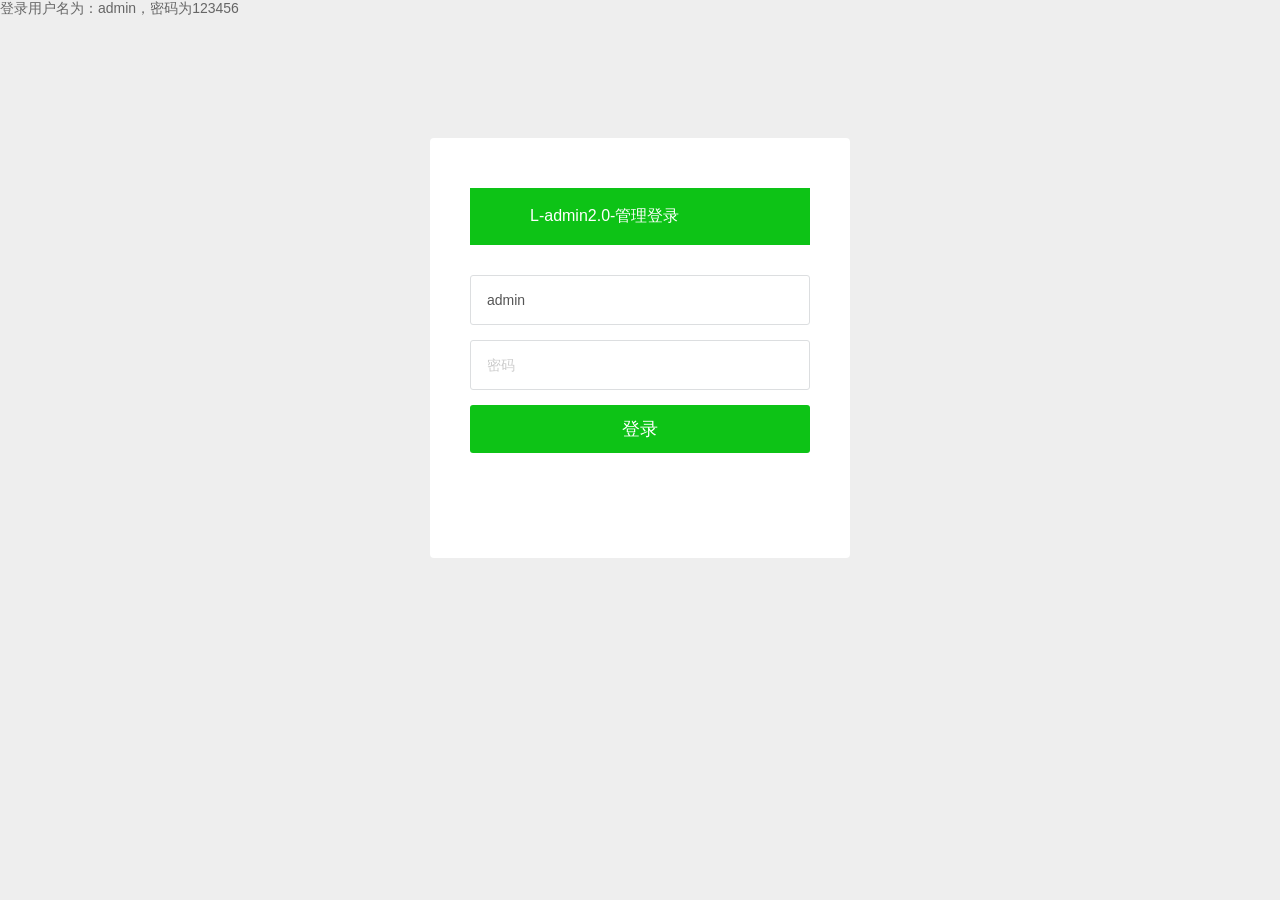
==== login2.html @ 46446f94 "Initial commit" ====
<!doctype html>
<html lang="en">
<head>
	<meta charset="UTF-8">
	<title>后台登录-X-admin2.0</title>
	<meta name="renderer" content="webkit|ie-comp|ie-stand">
    <meta http-equiv="X-UA-Compatible" content="IE=edge,chrome=1">
    <meta name="viewport" content="width=device-width,user-scalable=yes, minimum-scale=0.4, initial-scale=0.8,target-densitydpi=low-dpi" />
    <meta http-equiv="Cache-Control" content="no-siteapp" />

    <link rel="shortcut icon" href="/favicon.ico" type="image/x-icon" />
    <link rel="stylesheet" href="css/font.css">
	<link rel="stylesheet" href="css/xadmin.css">
    <script src="http://www.jq22.com/jquery/jquery-1.10.2.js"></script>
    <script src="lib/layui/layui.js" charset="utf-8"></script>
    <script type="text/javascript" src="js/xadmin.js"></script>

</head>
<body class="login-bg">
<p class="center">登录用户名为：admin，密码为123456</p>
    <div class="login layui-anim layui-anim-up">
        <div class="message">L-admin2.0-管理登录</div>
        <div id="darkbannerwrap"></div>
        
        <form method="post" class="layui-form" >
            <input name="username" placeholder="用户名"  type="text" lay-verify="required" class="layui-input" value="admin">
            <hr class="hr15">
            <input name="password" lay-verify="required" placeholder="密码"  type="password" class="layui-input">
            <hr class="hr15">
            <input value="登录" style="background:#0dc316;" lay-submit lay-filter="login" style="width:100%;" type="submit">
            <hr class="hr20" >
        </form>
    </div>

    <script>
        $(function  () {
            layui.use('form', function(){
              var form = layui.form;
              // layer.msg('玩命卖萌中', function(){
              //   //关闭后的操作
              //   });
              //监听提交
              form.on('submit(login)', function(data){
                // alert(888)
                layer.msg(JSON.stringify(data.field),function(){
                    location.href='index.html'
                });
                return false;
              });
            });
        })

        
    </script>

    
    <!-- 底部结束 -->
</body>
</html>
---- css/font.css ----
@font-face {
  font-family: 'iconfont';
  src: url('../fonts/iconfont.eot');
  src: url('../fonts/iconfont.eot?#iefix') format('embedded-opentype'),
  url('../fonts/iconfont.woff') format('woff'),
  url('../fonts/iconfont.ttf') format('truetype'),
  url('../fonts/iconfont.svg#iconfont') format('svg');
}
.iconfont{
  font-family:"iconfont" !important;
  font-size:15px;font-style:normal;
  -webkit-font-smoothing: antialiased;
  -webkit-text-stroke-width: 0.2px;
  -moz-osx-font-smoothing: grayscale;
}
---- css/xadmin.css ----
@charset "utf-8";
@import url(../lib/layui/css/layui.css);
@import url(../tools/layuiadmin/style/admin.css);
@import url(../fonts/font1/iconfont.css);



* {
    margin: 0px;
    padding: 0px;
    font-family: "microsoft yahei", "Helvetica Neue", Helvetica, Arial, sans-serif;
}
.hide{
    display: none;
}
.layui-table-box,.layui-table-cell{
    text-align: center;
}
a {
    text-decoration: none;
}
a:hover{
    color:red;
}

html {
    width: 100%;
    height: 100%;
    overflow-x: hidden;
    overflow-y: auto;
}

body {
    width: 100%;
    min-height: 100%;
}

.button-style{
    position: relative;
    bottom: 2px;
}
.long-input{
    width: 200px;
}
.hua-careful{
    letter-spacing: 5px;
    color: #FF9797;
}
.layui-laypage-limits{
    position: relative;
    bottom: 2px;
}
.hua-input-line-margin{
    margin-top: 10px;
}
.login-bg {
    background: #eeeeee 0 0 no-repeat;
    background-size: cover;
    overflow: hidden;
}

.form-wrap {
    background: #f8f8f8;
    margin-top: 15px;
}

.login {
    margin: 120px auto 0 auto;
    min-height: 420px;
    max-width: 420px;
    padding: 40px;
    background-color: #ffffff;
    margin-left: auto;
    margin-right: auto;
    border-radius: 4px;
    /* overflow-x: hidden; */
    box-sizing: border-box;
}

.login a.logo {
    display: block;
    height: 58px;
    width: 167px;
    margin: 0 auto 30px auto;
    background-size: 167px 42px;
}
.layadmin-backlog-body h3 {
    /*padding-bottom: 10px;*/
    font-size: 14px;
}
.layadmin-backlog-body p cite{
    font-weight: bold;
}
.hua-col-md2 {
    width: 20%;
}
.login .message {
    margin: 10px 0 0 0;
    padding: 18px 10px 18px 60px;
    background: #0dc316;
    position: relative;
    color: #fff;
    font-size: 16px;
}

.login #darkbannerwrap {
    /*    background: url(../images/aiwrap.png);
    */
    width: 18px;
    height: 10px;
    margin: 0 0 20px -58px;
    position: relative;
}

.login input[type=text],
.login input[type=file],
.login input[type=password],
.login input[type=email], select {
    border: 1px solid #DCDEE0;
    vertical-align: middle;
    border-radius: 3px;
    height: 50px;
    padding: 0px 16px;
    font-size: 14px;
    color: #555555;
    outline: none;
    width: 100%;
    box-sizing: border-box;
}

.login input[type=text]:focus,
.login input[type=file]:focus,
.login input[type=password]:focus,
.login input[type=email]:focus, select:focus {
    border: 1px solid #27A9E3;
}

.login input[type=submit],
.login input[type=button] {
    display: inline-block;
    vertical-align: middle;
    padding: 12px 24px;
    margin: 0px;
    font-size: 18px;
    line-height: 24px;
    text-align: center;
    white-space: nowrap;
    vertical-align: middle;
    cursor: pointer;
    color: #ffffff;
    background-color: #189F92;
    border-radius: 3px;
    border: none;
    -webkit-appearance: none;
    outline: none;
    width: 100%;
}

.login hr {
    background: #fff 0 0 no-repeat;
}

.login hr.hr15 {
    height: 15px;
    border: none;
    margin: 0px;
    padding: 0px;
    width: 100%;
}

.login hr.hr20 {
    height: 20px;
    border: none;
    margin: 0px;
    padding: 0px;
    width: 100%;
}

.x-body {
    padding: 20px;
}

.x-nav {
    padding: 0 20px;
    position: relative;
    z-index: 99;
    border-bottom: 1px solid #e5e5e5;
    line-height: 39px;
    height: 39px;
    overflow: hidden;
}

xblock {
    display: block;
    margin-bottom: 10px;
    padding: 5px;
    padding-left: 6px;
    padding-right: 15px;
    line-height: 22px;
    /* border-left: 5px solid #15c142; */
    border-radius: 0 2px 2px 0;
    background-color: #f2f2f2;
}

.x-right {
    float: right;
}

.x-so {
    /*text-align: center;*/
    /*background: #f2f2f2 url() 0 0 no-repeat;*/
    margin-bottom: 20px;
}

.x-so input.layui-input {
    width: 150px;
}

.x-so .layui-form-label {
    display: inline-block;
}

.x-so input.layui-input, .x-so input.layui-btn {
    display: inline-block;
}

.x-red {
    color: red;
}

.x-a {
    color: #099641;
}

.x-a:hover {
    color: #077e37;
}

.x-sort {
    height: 30px;
}

.x-show {
    cursor: pointer;
}

.layui-form-switch {
    margin-top: 0px;
}

.layui-input:focus, .layui-textarea:focus {
    border-color: #15c142 !important;
}

.page {
    margin-top: 20px;
    text-align: center;

}

.page a {
    display: inline-block;
    background: #f5f5f5;
    color: #888;
    padding: 10px 13px;
    min-width: 15px;
    transition: background-color ease .5s;
    font-family: "microsoft yahei";
    border-radius: 3px;

}

.page span {
    display: inline-block;
    padding: 10px 10px;
    min-width: 15px;
}

.page span.current {
    display: inline-block;
    background: #15c142 0 0 no-repeat;
    color: #fff;
    padding: 10px 13px;
    min-width: 15px;
    border-radius: 3px;
}

.page .pagination li {
    display: inline-block;
    margin-right: 5px;
    text-align: center;
}

.page .pagination li.active span {
    background: #15c142 0 0 no-repeat;
    color: #fff;

}


/*登录样式*/
/*头部*/
.container {
    position: relative;
    top: 0px;
    right: 0px;
    width: 100%;
    height: 55px;
    background-color: #111;
    border-bottom: 1px solid rgba(0, 0, 0, 0.8);
}
.layui-elem-quote{
    background:white;
}
.layui-nav-itemed>a .layui-nav-more{
    border-color: black;
}
.right-top-box {
    z-index: 110;
    height: 51px;
    position: absolute;
    top: 0px;
    left: 221px;
    right: 0px;
    background: white;
    color: #000;
    /*width: 100%;*/
    /*margin-left: 221px;*/
}

.container .logo a {
    text-indent: 2em;
    background-color:#20222A;
    float: left;
    color: #fff;
    font-size: 18px;
    padding-left: 20px;
    line-height: 50px;
    width: 201px;
    transition: background-color ease .3s
}

.container .right {
    background-color: rgba(0, 0, 0, 0);
    float: right;
    transition: background-color ease .3s

}

.container .left_open {
    height: 55px;
    float: left;
}
.container .right_open {
    /*display: inline-block;*/
    height: 55px;
    float: right;
}
.container .left_open i {
    display: block;
    background: rgba(255, 255, 255, 0.1) 0 0 no-repeat;
    /*color: #fff;*/
    width: 32px;
    height: 32px;
    line-height: 32px;
    border-radius: 3px;
    text-align: center;
    margin-left: 10px;
    margin-top: 10px;
    cursor: pointer;
    transition: background-color ease .3s
}

.container .left_open i:hover {
    background: rgba(255, 255, 255, 0.3) 0 0 no-repeat;
}

.container .left {
    background-color: rgba(0, 0, 0, 0);
    float: left;

}

.container .layui-nav-item {
    line-height: 50px;
}

.container .layui-nav-more {
    top: 25px;
}

.container .layui-nav-child {
    top: 50px;
    left: 0px;
}

.container .layui-nav-child i {
    margin-right: 10px;
}

.layui-nav .layui-nav-item a {
    color: black;
    cursor: pointer;
}

.layui-nav .layui-nav-item > a:hover {
    color: #fff;
    cursor: pointer;
}

.layui-nav .layui-nav-child a {
    color: #333;
    cursor: pointer;
}

.left-nav-box {
    position: absolute;
    top: 50px;
    bottom: 0px;
    left: 0;
    z-index: 2;
    padding-top: 10px;
    background-color: #20222A;
    width: 220px;
    max-width: 220px;
    overflow: hidden;
    border-right: 1px solid #20222A;
}

.left-nav {
    position: absolute;
    left: 0;
    top: 0;
    right: -20px;
    bottom: 0;
    overflow-x: hidden;
    overflow-y: scroll;
}


.left-nav #nav > li {
    line-height: 30px;
    border-left: 4px solid #222324;
    transition: background-color ease .3s
}

.left-nav #nav > li:hover {
    background: #181818;
    border-left: 4px solid #42b8f1;
}

.left-nav #nav > li.open {
    border-left: 4px solid #42b8f1;
    background: #181818;
}


.left-nav #nav li a:hover {
    color: white;
}

.left-nav #nav .current {
    background: #41b8f0;
}

.left-nav #nav li a {
    font-size: 14px;
    padding: 12px 15px 12px 20px;
    display: block;
    cursor: pointer;
    color: #8e8e8e;
    transition: background-color ease .3s;
}

.left-nav #nav li a cite {
    font-size: 14px;
}

.left-nav #nav li .sub-menu {
    display: none;
}

.left-nav #nav li .opened {
    display: block;
    background: #454648;
}

.left-nav #nav li .opened:hover {
    background: #fff 0 0 no-repeat;
}

.left-nav #nav li .opened .current {
}

.left-nav #nav li .sub-menu li {
    background: #181818;
    transition: background-color ease .3s
    /*color: blue;*/
    /* background: #fff  0 0 no-repeat;*/
}

.left-nav #nav li .sub-menu li:hover {
    background: #303235;
    /*color: blue;*/
    /*background: #fff url() 0 0 no-repeat;*/
}

.left-nav #nav li .sub-menu li a {
    padding: 10px 15px 10px 30px;
    font-size: 14px;
    cursor: pointer;
    color: #8e8e8e;
}

.left-nav #nav li .sub-menu li .sub-menu li a {
    padding-left: 45px;
}

/*点击当前菜单显示效果*/
.menu-current {
    background: #42B8F1 !important;
}

.menu-current > a {
    color: #fff !important;
}

.left-nav #nav li .sub-menu li a:hover {
    color: #fff;
}

.left-nav #nav li .sub-menu li a i {
    font-size: 12px;
}

.left-nav #nav li a i {
    padding-right: 10px;
    padding-top: 8px;
    line-height: 14px;
}

.left-nav #nav li .nav_right {
    float: right;
    font-size: 16px;
}

.page a:hover {
    color: #fff;
    background: #969696;
}

.x-slide_left {
    width: 17px;
    height: 61px;
    /*background: url(../images/icon.png) 0 0 no-repeat;*/
    position: absolute;
    top: 200px;
    left: 221px;
    cursor: pointer;
    z-index: 3;
}

.page-content {
    position: absolute;
    top: 51px;
    right: 0;
    bottom: 0px;
    left: 221px;
    overflow: hidden;
    z-index: 10;
}

.page-content-bg {
    position: absolute;
    top: 46px;
    right: 0;
    bottom: 42px;
    left: 221px;
    height: 100%;
    background: rgba(0, 0, 0, 0.5);
url() 0 0 no-repeat;
    overflow: hidden;
    z-index: 100;
    display: none;
}

.page-content .tab {
    height: 100%;
    width: 100%;
    background: #EFEEF0 0 0 no-repeat;
    margin: 0px;
}

.page-content .layui-tab-title {
    /*padding-top: 5px;*/
    height: 35px;
    background: #FFFFFF 0 0 no-repeat;
    position: relative;
    z-index: 100;
}

.page-content .layui-tab-title li.home i {
    padding-right: 5px;
}

.page-content .layui-tab-title li.home .layui-tab-close {
    display: none;
}

.page-content .layui-tab-title li {
    line-height: 35px;
}

.page-content .layui-tab-title li .layui-tab-close {
    border-radius: 50%;
}


.page-content .layui-tab-title .layui-this:after {
    height: 36px;
}

.page-content .layui-tab-title .layui-this {
    background: #F2F2F2 0 0 no-repeat;
    /*/border-bottom: black 1px solid;*/
}

.page-content .layui-tab-title li.layui-this:after {
    width: 100%;
    border: none;
    height: 2px;
    background-color: #01AAFF;
}


.page-content .layui-tab-title .aaa:after {
    height: 36px;
}

.page-content .layui-tab-title .aaa {
    background: #F6F6F6 0 0 no-repeat;
    /*/border-bottom: black 1px solid;*/
}

.page-content .layui-tab-title li.aaa:after {
    width: 100%;
    border: none;
    height: 2px;
    background-color: #01AAFF;
}

.page-content .layui-tab-title li:after {
    content: '';
    position: absolute;
    top: 0;
    left: 0;
    width: 0;
    height: 2px;
    border-radius: 0;
    background-color: #01AAFF;
    transition: all .3s;
    -webkit-transition: all .3s;
}

.layui-nav-bar{
    background-color: #42B8F1;
    height: 2px;
}
.layui-nav .layui-nav-child dd.layui-this a, .layui-nav-child dd.layui-this {
    background-color: #42B8F1;
    color: white;
}



.right-top-box .layui-nav-item .ccc:after {
    height: 36px;
}

.right-top-box .layui-nav-item .ccc {
    background: #F6F6F6 0 0 no-repeat;
    /*/border-bottom: black 1px solid;*/
}

.right-top-box .layui-nav-item.ccc:after {
    width: 100%;
    border: none;
    height: 2px;
    background-color: #01AAFF;
}

.right-top-box .layui-nav-item:after {
    content: '';
    position: absolute;
    top: 0;
    left: 0;
    width: 0;
    height: 2px;
    border-radius: 0;
    background-color: #01AAFF;
    transition: all .3s;
    -webkit-transition: all .3s;
}









.page-content .layui-tab-bar {
    height: 34px;
    line-height: 35px;
}

.page-content .layui-tab-content {
    position: absolute;
    top: 36px;
    bottom: 0px;
    width: 100%;
    height: 90%;
    background: #fff 0 0 no-repeat;
    padding: 0px;
    overflow: hidden;
}

.page-content .layui-tab-content .layui-tab-item {
    width: 100%;
    height: 100%;

}

.page-content .layui-tab-content .layui-tab-item iframe {
    width: 100%;
    height: 100%;

}

.x-admin-carousel, .layui-carousel, .x-admin-carousel > [carousel-item] > * {
    background-color: #fff
}

.x-admin-backlog .x-admin-backlog-body {
    display: block;
    padding: 10px 15px;
    background-color: #f8f8f8;
    color: #999;
    border-radius: 2px;
    transition: all .3s;
    -webkit-transition: all .3s
}

.x-admin-backlog-body h3 {
    padding-bottom: 10px;
    font-size: 18px
}

.x-admin-backlog-body p cite {
    font-style: normal;
    font-size: 30px;
    font-weight: 300;
    color: #169f1d;
}

.x-admin-backlog-body:hover {
    background-color: #CFCFCF;
    color: #888
}

.welcome-footer {
    padding: 30px 0;
    line-height: 30px;
    text-align: center;
    background-color: #eee;
    color: #666;
    font-weight: 300;
}

body .layui-layout-admin .footer-demo {
    height: auto;
    padding: 15px 0;
    line-height: 26px;
}

.welcome-footer a {
    padding: 0 5px;
}

table th, table td {
    word-break: break-all;
}

.footer {
    position: fixed;
    bottom: 0px;
    width: 100%;
    background-color: #323436;
    text-align: center;
    font-size: 12px;
    border-top: 1px solid rgba(0, 0, 0, 0.1);
    line-height: 41px;
    color: #666;
    /*padding-left: 10px;*/
}

.footer .copyright {
    margin-left: 10px;
}

.hua-bq-foot{
    position: absolute;
    bottom: 0px;
    height: 4%;
    width: 100%;
    text-align: center;
}
@media screen and (max-width: 768px) {
    .fast-add {
        display: none;
    }

    .layui-nav .to-index {
        display: none;
    }

    .container .logo a {
        width: 140px;
    }

    .container .left_open {
        /*float: right;*/
    }

    .left-nav-box {
        left: -221px;
    }

    .page-content {
        left: 0px;
    }

    .page-content .layui-tab-content .layui-tab-item {
        -webkit-overflow-scrolling: touch;
        overflow-y: scroll;
    }

    .x-so input.layui-input {
        width: 100%;
        margin: 10px;
    }
}
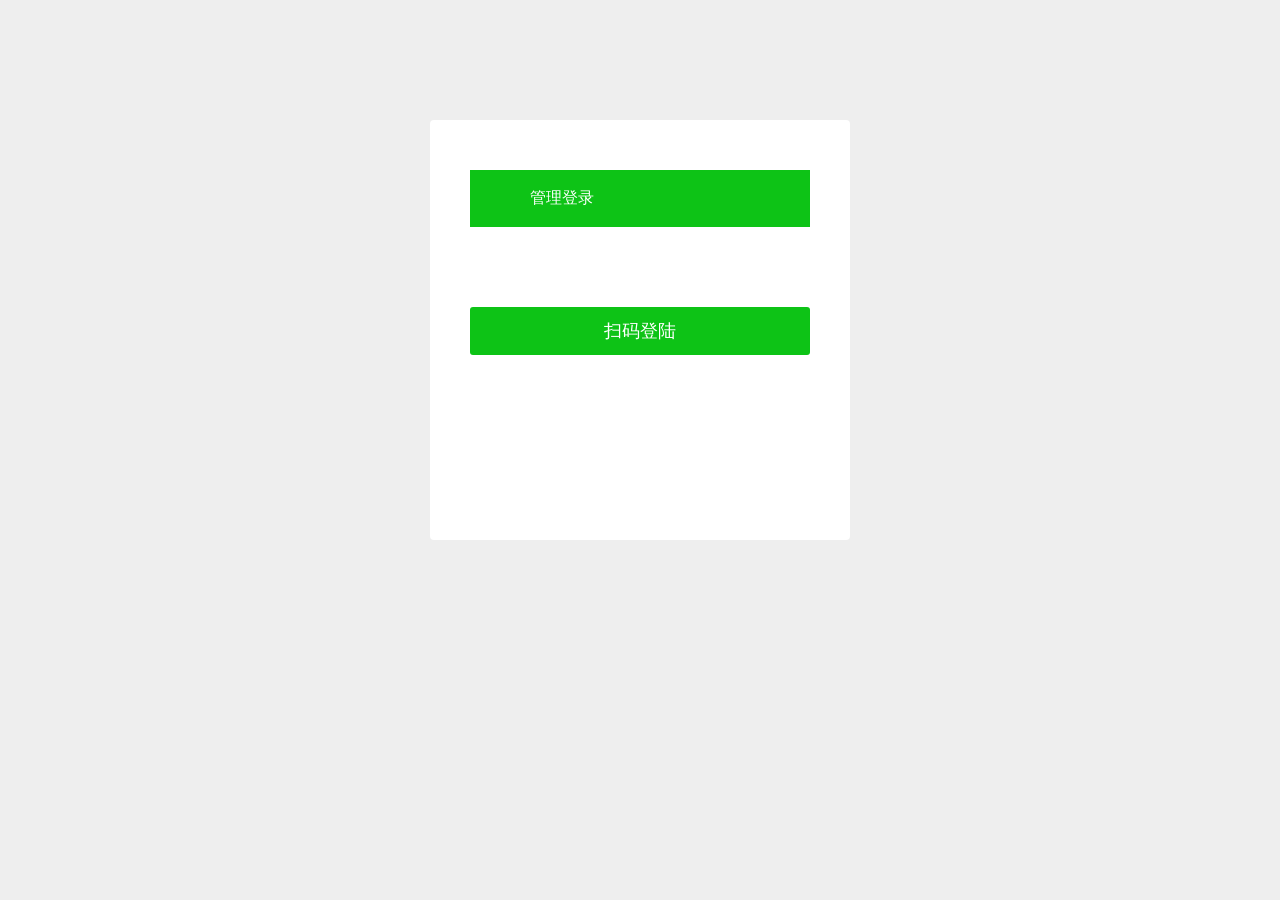
==== commit b44c9912: "完善了代码 现在第一个页面是 login2.html" ====
--- a/login2.html
+++ b/login2.html
@@ -2,7 +2,7 @@
 <html lang="en">
 <head>
 	<meta charset="UTF-8">
-	<title>后台登录-X-admin2.0</title>
+	<title>后台登录</title>
 	<meta name="renderer" content="webkit|ie-comp|ie-stand">
     <meta http-equiv="X-UA-Compatible" content="IE=edge,chrome=1">
     <meta name="viewport" content="width=device-width,user-scalable=yes, minimum-scale=0.4, initial-scale=0.8,target-densitydpi=low-dpi" />
@@ -15,20 +15,23 @@
     <script src="lib/layui/layui.js" charset="utf-8"></script>
     <script type="text/javascript" src="js/xadmin.js"></script>
 
+<!--    <script src="https://g.alicdn.com/dingding/dinglogin/0.0.5/ddLogin.js"></script>-->
+
 </head>
 <body class="login-bg">
-<p class="center">登录用户名为：admin，密码为123456</p>
+<!--<p class="center">登录用户名为：admin，密码为123456</p>-->
     <div class="login layui-anim layui-anim-up">
-        <div class="message">L-admin2.0-管理登录</div>
+        <div class="message">管理登录</div>
         <div id="darkbannerwrap"></div>
         
         <form method="post" class="layui-form" >
-            <input name="username" placeholder="用户名"  type="text" lay-verify="required" class="layui-input" value="admin">
+<!--            <input name="username" placeholder="用户名"  type="text" lay-verify="required" class="layui-input" value="admin">-->
             <hr class="hr15">
-            <input name="password" lay-verify="required" placeholder="密码"  type="password" class="layui-input">
+<!--            <input name="password" lay-verify="required" placeholder="密码"  type="password" class="layui-input">-->
             <hr class="hr15">
-            <input value="登录" style="background:#0dc316;" lay-submit lay-filter="login" style="width:100%;" type="submit">
+<!--            <input value="登录" style="background:#0dc316;" lay-submit lay-filter="login" style="width:100%;" type="submit">-->
             <hr class="hr20" >
+            <input id="login" value="扫码登陆" style="background:#0dc316;"  style="width:100%;" type="button"  >
         </form>
     </div>
 
@@ -47,6 +50,14 @@
                 });
                 return false;
               });
+
+
+              $("#login").on("click",(res)=>{
+                  window.location.href = "https://oapi.dingtalk.com/connect/qrconnect?appid=dingoaaesctikkvs9ptd7m&response_type=code&scope=snsapi_login&state=STATE&redirect_uri=http://124.202.145.102:8995/fdproject/index.html"
+              });
+
+
+
             });
         })
 
